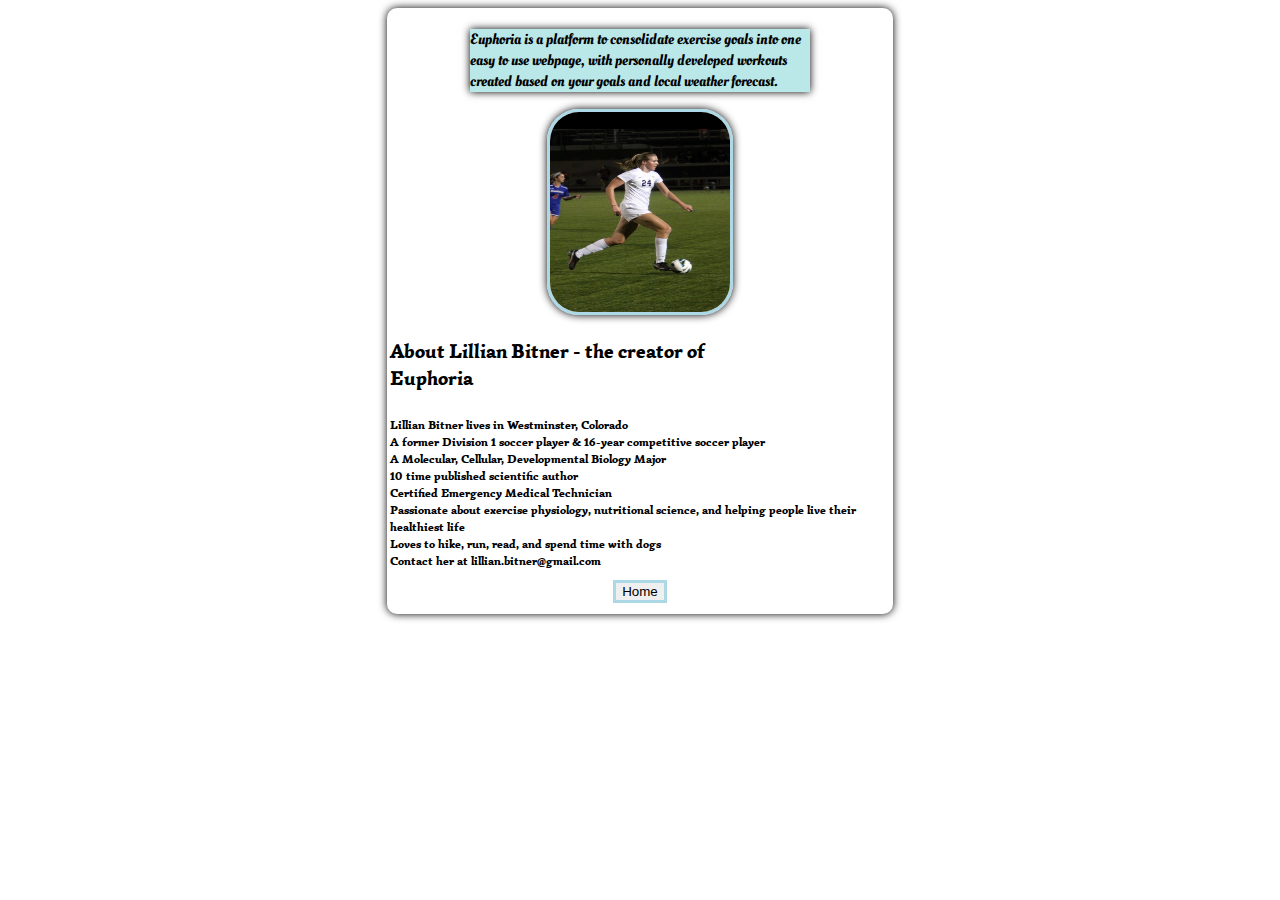
==== about.html @ 4362391a "Add functions to collect workout and exercise information and post them to back-end" ====
<!DOCTYPE html>
<html lang="en">
<head>
    <meta charset="UTF-8">
    <meta name="viewport" content="width=device-width, initial-scale=1.0">
    <link rel="stylesheet" type="text/css" href="about.css" />
    <link href="https://fonts.googleapis.com/css?family=Simonetta&display=swap" rel="stylesheet">
    <link href="https://fonts.googleapis.com/css?family=Caladea|Playfair+Display&display=swap" rel="stylesheet">
    <link href="https://fonts.googleapis.com/css?family=Bad+Script|Oleo+Script|Parisienne&display=swap" rel="stylesheet">
    <title>Document</title>
</head>
<body>
    <div class='about-info'> 

    </div>

   

    <script src='about.js'></script>
</body>
</html>
---- about.css ----
body {
    display: flex;
    flex-direction: column;
    justify-content: center;
    align-items: center;
    background-repeat: no-repeat;
    background-size: 1000px 600px;
    background-size: cover;
    background-image: url(https://images.unsplash.com/photo-1520050735087-1ed65d9b0273?ixlib=rb-1.2.1&ixid=eyJhcHBfaWQiOjEyMDd9&auto=format&fit=crop&w=500&q=60)
}




#about-card{
    border: solid;
    border-radius: 10px;
    box-shadow: 0px 0px 8px;
    border-color: white;
    width: 500px;
    height: 600px;
    display: flex;
    flex-direction: column;
    justify-content: center;
    justify-content: space-evenly;
    align-items: center;
    background-color: white;
}

#about-image {
    height: 200px;
    width: 180px;
    border: solid;
    box-shadow: 0px 0px 8px;
    border-radius: 2rem;
    border-color: lightblue;
}

.about-info {
    display: flex;
    justify-content: center;
    font-family: 'Simonetta';
    font-size: 10px;
}

.container {
    display: flex;
    flex-direction: column;
    align-items: center;
}

#home-button {
    border: solid;
    border-color: lightblue;
}

#euphoria {
font-size: 15px;
text-align: left;
background-color: #bae8e8;
box-shadow: 0px 0px 8px;
font-weight: 200;
color:black;
font-family: 'Parisienne', cursive;
font-family: 'Bad Script', cursive;
font-family: 'Oleo Script', cursive;

/* border-radius: 2rem; */
}

#card-title {
    text-align: left;
    padding-right: 7rem;
}

#value-container {
    display: flex;
    justify-content: center;
    padding-left: 5rem;
    padding-right: 5rem
}
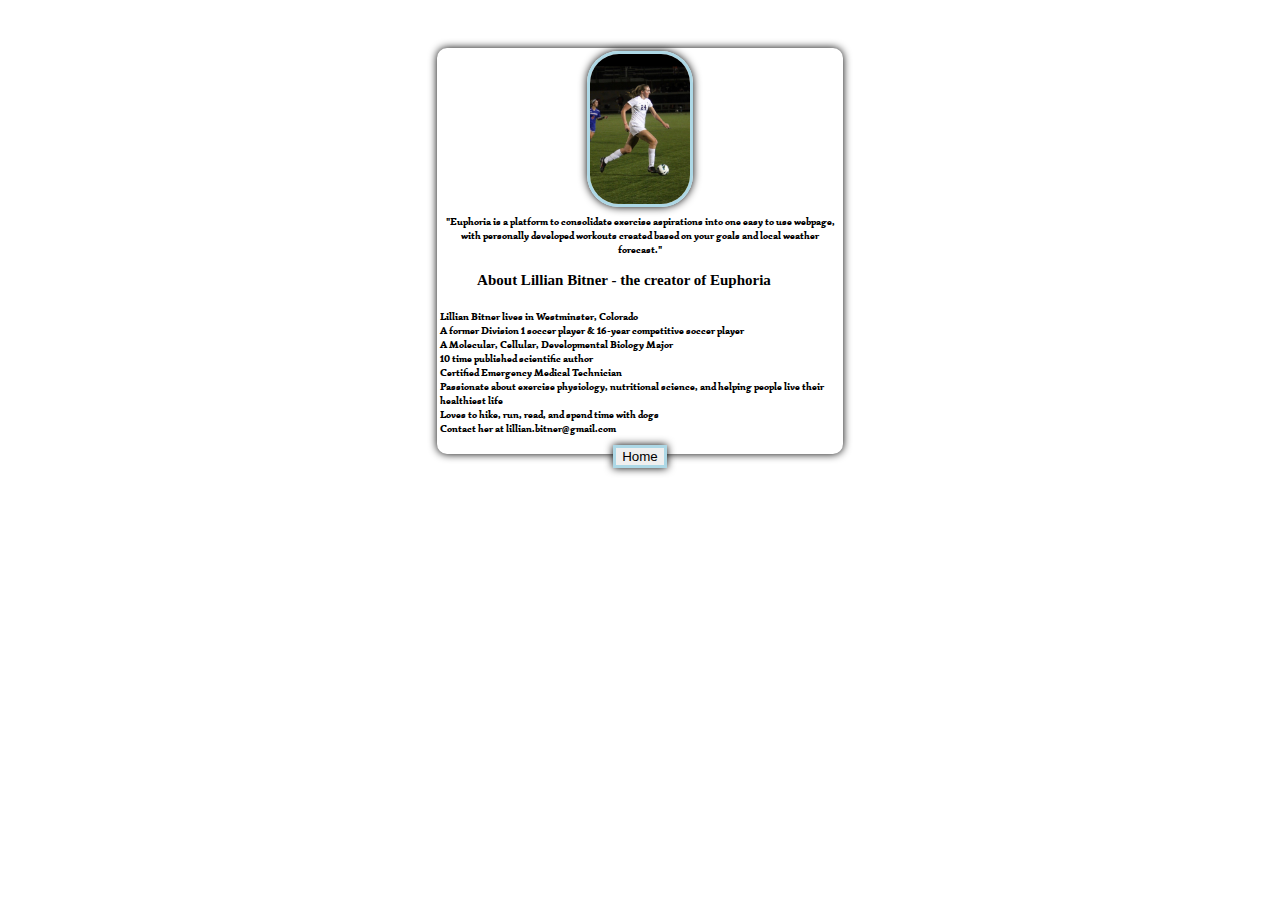
==== commit 45f90350: "Add about page and styling changes" ====
--- a/about.html
+++ b/about.html
@@ -7,6 +7,7 @@
     <link href="https://fonts.googleapis.com/css?family=Simonetta&display=swap" rel="stylesheet">
     <link href="https://fonts.googleapis.com/css?family=Caladea|Playfair+Display&display=swap" rel="stylesheet">
     <link href="https://fonts.googleapis.com/css?family=Bad+Script|Oleo+Script|Parisienne&display=swap" rel="stylesheet">
+    <link href="https://fonts.googleapis.com/css?family=Roboto&display=swap" rel="stylesheet">
     <title>Document</title>
 </head>
 <body>
--- a/about.css
+++ b/about.css
@@ -3,6 +3,7 @@
     flex-direction: column;
     justify-content: center;
     align-items: center;
+    padding-top: 2.5rem;
     background-repeat: no-repeat;
     background-size: 1000px 600px;
     background-size: cover;
@@ -17,8 +18,8 @@
     border-radius: 10px;
     box-shadow: 0px 0px 8px;
     border-color: white;
-    width: 500px;
-    height: 600px;
+    width: 400px;
+    height: 400px;
     display: flex;
     flex-direction: column;
     justify-content: center;
@@ -28,15 +29,15 @@
 }
 
 #about-image {
-    height: 200px;
-    width: 180px;
+    height: 150px;
+    width: 100px;
     border: solid;
     box-shadow: 0px 0px 8px;
     border-radius: 2rem;
     border-color: lightblue;
 }
 
-.about-info {
+#about-info {
     display: flex;
     justify-content: center;
     font-family: 'Simonetta';
@@ -52,30 +53,32 @@
 #home-button {
     border: solid;
     border-color: lightblue;
+    box-shadow: 0px 0px 8px;
 }
 
 #euphoria {
-font-size: 15px;
-text-align: left;
-background-color: #bae8e8;
-box-shadow: 0px 0px 8px;
-font-weight: 200;
-color:black;
-font-family: 'Parisienne', cursive;
-font-family: 'Bad Script', cursive;
-font-family: 'Oleo Script', cursive;
+font-size: 10px;
+text-align: center;
+font-family: 'Simonetta';
+/* background-color: #bae8e8;
+box-shadow: 0px 0px 8px; */
+/* font-weight: 200; */
+color: black;
+/* font-style: 
+font-family: 'Roboto', sans-serif; */
 
 /* border-radius: 2rem; */
 }
 
 #card-title {
     text-align: left;
-    padding-right: 7rem;
+    padding-right: 2rem;
+    font-size: 15px;
 }
 
 #value-container {
     display: flex;
-    justify-content: center;
+    /* justify-content: center;
     padding-left: 5rem;
-    padding-right: 5rem
+    padding-right: 5rem */
 }